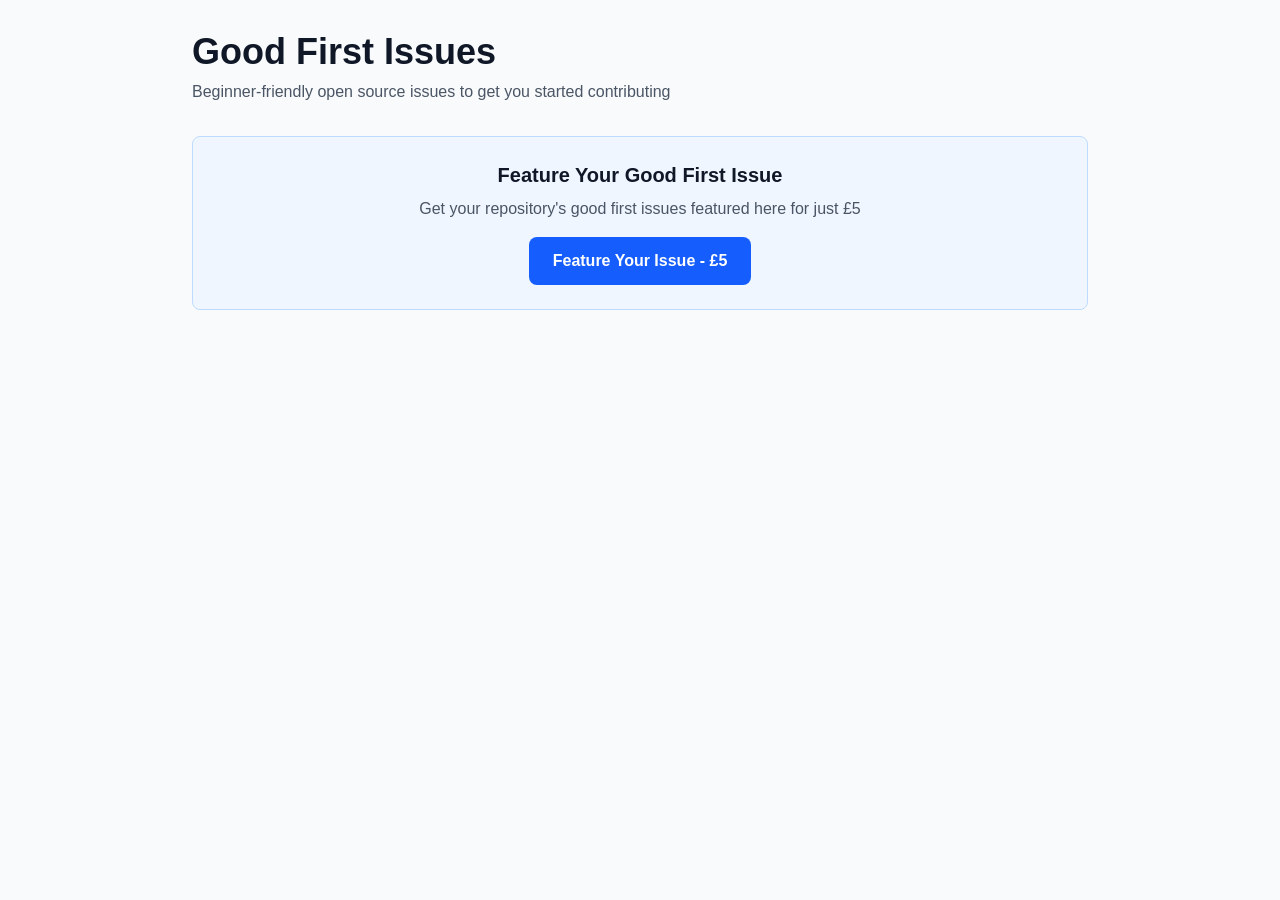
==== index.html @ 492b4069 "Initial commit - GitHub Good First Issues MVP" ====
<!DOCTYPE html><html lang="en" class="geist_a71539c9-module__T19VSG__variable geist_mono_8d43a2aa-module__8Li5zG__variable h-full antialiased"><head><meta charSet="utf-8"/><meta name="viewport" content="width=device-width, initial-scale=1"/><link rel="preload" href="/_next/static/media/797e433ab948586e-s.p.0.q-h669a_dqa.woff2" as="font" crossorigin="" type="font/woff2"/><link rel="preload" href="/_next/static/media/caa3a2e1cccd8315-s.p.16t1db8_9y2o~.woff2" as="font" crossorigin="" type="font/woff2"/><link rel="stylesheet" href="/_next/static/chunks/173tvlt.16i~q.css" data-precedence="next"/><link rel="preload" as="script" fetchPriority="low" href="/_next/static/chunks/0ht900cau6_ur.js"/><script src="/_next/static/chunks/06~f4cvc3b8e~.js" async=""></script><script src="/_next/static/chunks/0n~dq4kpx9xxx.js" async=""></script><script src="/_next/static/chunks/turbopack-0cd6qyn3iwjya.js" async=""></script><script src="/_next/static/chunks/0dbhjjzl8qfwv.js" async=""></script><script src="/_next/static/chunks/0i9~.c8tal5gp.js" async=""></script><meta name="next-size-adjust" content=""/><title>Create Next App</title><meta name="description" content="Generated by create next app"/><link rel="icon" href="/favicon.ico?favicon.0x3dzn~oxb6tn.ico" sizes="256x256" type="image/x-icon"/><script src="/_next/static/chunks/03~yq9q893hmn.js" noModule=""></script></head><body class="min-h-full flex flex-col"><div hidden=""><!--$--><!--/$--></div><div class="min-h-screen bg-gray-50 p-8"><div class="max-w-4xl mx-auto"><h1 class="text-4xl font-bold text-gray-900 mb-2">Good First Issues</h1><p class="text-gray-600 mb-8">Beginner-friendly open source issues to get you started contributing</p><ul class="space-y-4 mb-8"></ul><div class="bg-blue-50 border border-blue-200 rounded-lg p-6 text-center"><h2 class="text-xl font-semibold text-gray-900 mb-2">Feature Your Good First Issue</h2><p class="text-gray-600 mb-4">Get your repository&#x27;s good first issues featured here for just £5</p><a href="https://payhip.com/" target="_blank" rel="noopener noreferrer" class="inline-block bg-blue-600 text-white font-semibold px-6 py-3 rounded-lg hover:bg-blue-700 transition-colors">Feature Your Issue - £5</a></div></div></div><!--$--><!--/$--><script src="/_next/static/chunks/0ht900cau6_ur.js" id="_R_" async=""></script><script>(self.__next_f=self.__next_f||[]).push([0])</script><script>self.__next_f.push([1,"1:\"$Sreact.fragment\"\n2:I[39756,[\"/_next/static/chunks/0dbhjjzl8qfwv.js\"],\"default\"]\n3:I[37457,[\"/_next/static/chunks/0dbhjjzl8qfwv.js\"],\"default\"]\n4:I[47257,[\"/_next/static/chunks/0dbhjjzl8qfwv.js\"],\"ClientPageRoot\"]\n5:I[31713,[\"/_next/static/chunks/0dbhjjzl8qfwv.js\",\"/_next/static/chunks/0i9~.c8tal5gp.js\"],\"default\"]\n8:I[97367,[\"/_next/static/chunks/0dbhjjzl8qfwv.js\"],\"OutletBoundary\"]\n9:\"$Sreact.suspense\"\nb:I[97367,[\"/_next/static/chunks/0dbhjjzl8qfwv.js\"],\"ViewportBoundary\"]\nd:I[97367,[\"/_next/static/chunks/0dbhjjzl8qfwv.js\"],\"MetadataBoundary\"]\nf:I[68027,[\"/_next/static/chunks/0dbhjjzl8qfwv.js\"],\"default\",1]\n:HL[\"/_next/static/chunks/173tvlt.16i~q.css\",\"style\"]\n:HL[\"/_next/static/media/797e433ab948586e-s.p.0.q-h669a_dqa.woff2\",\"font\",{\"crossOrigin\":\"\",\"type\":\"font/woff2\"}]\n:HL[\"/_next/static/media/caa3a2e1cccd8315-s.p.16t1db8_9y2o~.woff2\",\"font\",{\"crossOrigin\":\"\",\"type\":\"font/woff2\"}]\n"])</script><script>self.__next_f.push([1,"0:{\"P\":null,\"c\":[\"\",\"\"],\"q\":\"\",\"i\":false,\"f\":[[[\"\",{\"children\":[\"__PAGE__\",{}]},\"$undefined\",\"$undefined\",16],[[\"$\",\"$1\",\"c\",{\"children\":[[[\"$\",\"link\",\"0\",{\"rel\":\"stylesheet\",\"href\":\"/_next/static/chunks/173tvlt.16i~q.css\",\"precedence\":\"next\",\"crossOrigin\":\"$undefined\",\"nonce\":\"$undefined\"}],[\"$\",\"script\",\"script-0\",{\"src\":\"/_next/static/chunks/0dbhjjzl8qfwv.js\",\"async\":true,\"nonce\":\"$undefined\"}]],[\"$\",\"html\",null,{\"lang\":\"en\",\"className\":\"geist_a71539c9-module__T19VSG__variable geist_mono_8d43a2aa-module__8Li5zG__variable h-full antialiased\",\"children\":[\"$\",\"body\",null,{\"className\":\"min-h-full flex flex-col\",\"children\":[\"$\",\"$L2\",null,{\"parallelRouterKey\":\"children\",\"error\":\"$undefined\",\"errorStyles\":\"$undefined\",\"errorScripts\":\"$undefined\",\"template\":[\"$\",\"$L3\",null,{}],\"templateStyles\":\"$undefined\",\"templateScripts\":\"$undefined\",\"notFound\":[[[\"$\",\"title\",null,{\"children\":\"404: This page could not be found.\"}],[\"$\",\"div\",null,{\"style\":{\"fontFamily\":\"system-ui,\\\"Segoe UI\\\",Roboto,Helvetica,Arial,sans-serif,\\\"Apple Color Emoji\\\",\\\"Segoe UI Emoji\\\"\",\"height\":\"100vh\",\"textAlign\":\"center\",\"display\":\"flex\",\"flexDirection\":\"column\",\"alignItems\":\"center\",\"justifyContent\":\"center\"},\"children\":[\"$\",\"div\",null,{\"children\":[[\"$\",\"style\",null,{\"dangerouslySetInnerHTML\":{\"__html\":\"body{color:#000;background:#fff;margin:0}.next-error-h1{border-right:1px solid rgba(0,0,0,.3)}@media (prefers-color-scheme:dark){body{color:#fff;background:#000}.next-error-h1{border-right:1px solid rgba(255,255,255,.3)}}\"}}],[\"$\",\"h1\",null,{\"className\":\"next-error-h1\",\"style\":{\"display\":\"inline-block\",\"margin\":\"0 20px 0 0\",\"padding\":\"0 23px 0 0\",\"fontSize\":24,\"fontWeight\":500,\"verticalAlign\":\"top\",\"lineHeight\":\"49px\"},\"children\":404}],[\"$\",\"div\",null,{\"style\":{\"display\":\"inline-block\"},\"children\":[\"$\",\"h2\",null,{\"style\":{\"fontSize\":14,\"fontWeight\":400,\"lineHeight\":\"49px\",\"margin\":0},\"children\":\"This page could not be found.\"}]}]]}]}]],[]],\"forbidden\":\"$undefined\",\"unauthorized\":\"$undefined\"}]}]}]]}],{\"children\":[[\"$\",\"$1\",\"c\",{\"children\":[[\"$\",\"$L4\",null,{\"Component\":\"$5\",\"serverProvidedParams\":{\"searchParams\":{},\"params\":{},\"promises\":[\"$@6\",\"$@7\"]}}],[[\"$\",\"script\",\"script-0\",{\"src\":\"/_next/static/chunks/0i9~.c8tal5gp.js\",\"async\":true,\"nonce\":\"$undefined\"}]],[\"$\",\"$L8\",null,{\"children\":[\"$\",\"$9\",null,{\"name\":\"Next.MetadataOutlet\",\"children\":\"$@a\"}]}]]}],{},null,false,null]},null,false,null],[\"$\",\"$1\",\"h\",{\"children\":[null,[\"$\",\"$Lb\",null,{\"children\":\"$Lc\"}],[\"$\",\"div\",null,{\"hidden\":true,\"children\":[\"$\",\"$Ld\",null,{\"children\":[\"$\",\"$9\",null,{\"name\":\"Next.Metadata\",\"children\":\"$Le\"}]}]}],[\"$\",\"meta\",null,{\"name\":\"next-size-adjust\",\"content\":\"\"}]]}],false]],\"m\":\"$undefined\",\"G\":[\"$f\",[[\"$\",\"link\",\"0\",{\"rel\":\"stylesheet\",\"href\":\"/_next/static/chunks/173tvlt.16i~q.css\",\"precedence\":\"next\",\"crossOrigin\":\"$undefined\",\"nonce\":\"$undefined\"}]]],\"S\":true,\"h\":null,\"s\":\"$undefined\",\"l\":\"$undefined\",\"p\":\"$undefined\",\"d\":\"$undefined\",\"b\":\"z_v23D4xzngjSjtcKtTmq\"}\n"])</script><script>self.__next_f.push([1,"6:{}\n7:\"$0:f:0:1:1:children:0:props:children:0:props:serverProvidedParams:params\"\n"])</script><script>self.__next_f.push([1,"c:[[\"$\",\"meta\",\"0\",{\"charSet\":\"utf-8\"}],[\"$\",\"meta\",\"1\",{\"name\":\"viewport\",\"content\":\"width=device-width, initial-scale=1\"}]]\n"])</script><script>self.__next_f.push([1,"10:I[27201,[\"/_next/static/chunks/0dbhjjzl8qfwv.js\"],\"IconMark\"]\na:null\ne:[[\"$\",\"title\",\"0\",{\"children\":\"Create Next App\"}],[\"$\",\"meta\",\"1\",{\"name\":\"description\",\"content\":\"Generated by create next app\"}],[\"$\",\"link\",\"2\",{\"rel\":\"icon\",\"href\":\"/favicon.ico?favicon.0x3dzn~oxb6tn.ico\",\"sizes\":\"256x256\",\"type\":\"image/x-icon\"}],[\"$\",\"$L10\",\"3\",{}]]\n"])</script></body></html>
---- _next/static/chunks/173tvlt.16i~q.css ----
@font-face{font-family:Geist;font-style:normal;font-weight:100 900;font-display:swap;src:url(../media/8a480f0b521d4e75-s.06d3mdzz5bre_.woff2)format("woff2");unicode-range:U+301,U+400-45F,U+490-491,U+4B0-4B1,U+2116}@font-face{font-family:Geist;font-style:normal;font-weight:100 900;font-display:swap;src:url(../media/7178b3e590c64307-s.11.cyxs5p-0z~.woff2)format("woff2");unicode-range:U+100-2BA,U+2BD-2C5,U+2C7-2CC,U+2CE-2D7,U+2DD-2FF,U+304,U+308,U+329,U+1D00-1DBF,U+1E00-1E9F,U+1EF2-1EFF,U+2020,U+20A0-20AB,U+20AD-20C0,U+2113,U+2C60-2C7F,U+A720-A7FF}@font-face{font-family:Geist;font-style:normal;font-weight:100 900;font-display:swap;src:url(../media/caa3a2e1cccd8315-s.p.16t1db8_9y2o~.woff2)format("woff2");unicode-range:U+??,U+131,U+152-153,U+2BB-2BC,U+2C6,U+2DA,U+2DC,U+304,U+308,U+329,U+2000-206F,U+20AC,U+2122,U+2191,U+2193,U+2212,U+2215,U+FEFF,U+FFFD}@font-face{font-family:Geist Fallback;src:local(Arial);ascent-override:95.94%;descent-override:28.16%;line-gap-override:0.0%;size-adjust:104.76%}.geist_a71539c9-module__T19VSG__className{font-family:Geist,Geist Fallback;font-style:normal}.geist_a71539c9-module__T19VSG__variable{--font-geist-sans:"Geist", "Geist Fallback"}
@font-face{font-family:Geist Mono;font-style:normal;font-weight:100 900;font-display:swap;src:url(../media/4fa387ec64143e14-s.0q3udbd2bu5yp.woff2)format("woff2");unicode-range:U+301,U+400-45F,U+490-491,U+4B0-4B1,U+2116}@font-face{font-family:Geist Mono;font-style:normal;font-weight:100 900;font-display:swap;src:url(../media/bbc41e54d2fcbd21-s.0gw~uztddq1df.woff2)format("woff2");unicode-range:U+100-2BA,U+2BD-2C5,U+2C7-2CC,U+2CE-2D7,U+2DD-2FF,U+304,U+308,U+329,U+1D00-1DBF,U+1E00-1E9F,U+1EF2-1EFF,U+2020,U+20A0-20AB,U+20AD-20C0,U+2113,U+2C60-2C7F,U+A720-A7FF}@font-face{font-family:Geist Mono;font-style:normal;font-weight:100 900;font-display:swap;src:url(../media/797e433ab948586e-s.p.0.q-h669a_dqa.woff2)format("woff2");unicode-range:U+??,U+131,U+152-153,U+2BB-2BC,U+2C6,U+2DA,U+2DC,U+304,U+308,U+329,U+2000-206F,U+20AC,U+2122,U+2191,U+2193,U+2212,U+2215,U+FEFF,U+FFFD}@font-face{font-family:Geist Mono Fallback;src:local(Arial);ascent-override:74.67%;descent-override:21.92%;line-gap-override:0.0%;size-adjust:134.59%}.geist_mono_8d43a2aa-module__8Li5zG__className{font-family:Geist Mono,Geist Mono Fallback;font-style:normal}.geist_mono_8d43a2aa-module__8Li5zG__variable{--font-geist-mono:"Geist Mono", "Geist Mono Fallback"}
@layer properties{@supports (((-webkit-hyphens:none)) and (not (margin-trim:inline))) or ((-moz-orient:inline) and (not (color:rgb(from red r g b)))){*,:before,:after,::backdrop{--tw-space-y-reverse:0;--tw-border-style:solid;--tw-font-weight:initial;--tw-shadow:0 0 #0000;--tw-shadow-color:initial;--tw-shadow-alpha:100%;--tw-inset-shadow:0 0 #0000;--tw-inset-shadow-color:initial;--tw-inset-shadow-alpha:100%;--tw-ring-color:initial;--tw-ring-shadow:0 0 #0000;--tw-inset-ring-color:initial;--tw-inset-ring-shadow:0 0 #0000;--tw-ring-inset:initial;--tw-ring-offset-width:0px;--tw-ring-offset-color:#fff;--tw-ring-offset-shadow:0 0 #0000}}}@layer theme{:root,:host{--color-blue-50:#eff6ff;--color-blue-200:#bedbff;--color-blue-600:#155dfc;--color-blue-700:#1447e6;--color-blue-800:#193cb8;--color-gray-50:#f9fafb;--color-gray-600:#4a5565;--color-gray-900:#101828;--color-white:#fff;--spacing:.25rem;--container-4xl:56rem;--text-sm:.875rem;--text-sm--line-height:calc(1.25 / .875);--text-lg:1.125rem;--text-lg--line-height:calc(1.75 / 1.125);--text-xl:1.25rem;--text-xl--line-height:calc(1.75 / 1.25);--text-4xl:2.25rem;--text-4xl--line-height:calc(2.5 / 2.25);--font-weight-semibold:600;--font-weight-bold:700;--radius-lg:.5rem;--default-transition-duration:.15s;--default-transition-timing-function:cubic-bezier(.4, 0, .2, 1);--default-font-family:var(--font-geist-sans);--default-mono-font-family:var(--font-geist-mono)}@supports (color:lab(0% 0 0)){:root,:host{--color-blue-50:lab(96.492% -1.14647 -5.11479);--color-blue-200:lab(86.15% -4.04379 -21.0797);--color-blue-600:lab(44.0605% 29.0279 -86.0352);--color-blue-700:lab(36.9089% 35.0961 -85.6872);--color-blue-800:lab(30.2514% 27.7854 -70.2699);--color-gray-50:lab(98.2596% -.247031 -.706708);--color-gray-600:lab(35.6337% -1.58697 -10.8425);--color-gray-900:lab(8.11897% .811279 -12.254)}}}@layer base{*,:after,:before,::backdrop{box-sizing:border-box;border:0 solid;margin:0;padding:0}::file-selector-button{box-sizing:border-box;border:0 solid;margin:0;padding:0}html,:host{-webkit-text-size-adjust:100%;tab-size:4;line-height:1.5;font-family:var(--default-font-family,ui-sans-serif, system-ui, sans-serif, "Apple Color Emoji", "Segoe UI Emoji", "Segoe UI Symbol", "Noto Color Emoji");font-feature-settings:var(--default-font-feature-settings,normal);font-variation-settings:var(--default-font-variation-settings,normal);-webkit-tap-highlight-color:transparent}hr{height:0;color:inherit;border-top-width:1px}abbr:where([title]){-webkit-text-decoration:underline dotted;text-decoration:underline dotted}h1,h2,h3,h4,h5,h6{font-size:inherit;font-weight:inherit}a{color:inherit;-webkit-text-decoration:inherit;-webkit-text-decoration:inherit;-webkit-text-decoration:inherit;-webkit-text-decoration:inherit;text-decoration:inherit}b,strong{font-weight:bolder}code,kbd,samp,pre{font-family:var(--default-mono-font-family,ui-monospace, SFMono-Regular, Menlo, Monaco, Consolas, "Liberation Mono", "Courier New", monospace);font-feature-settings:var(--default-mono-font-feature-settings,normal);font-variation-settings:var(--default-mono-font-variation-settings,normal);font-size:1em}small{font-size:80%}sub,sup{vertical-align:baseline;font-size:75%;line-height:0;position:relative}sub{bottom:-.25em}sup{top:-.5em}table{text-indent:0;border-color:inherit;border-collapse:collapse}:-moz-focusring{outline:auto}progress{vertical-align:baseline}summary{display:list-item}ol,ul,menu{list-style:none}img,svg,video,canvas,audio,iframe,embed,object{vertical-align:middle;display:block}img,video{max-width:100%;height:auto}button,input,select,optgroup,textarea{font:inherit;font-feature-settings:inherit;font-variation-settings:inherit;letter-spacing:inherit;color:inherit;opacity:1;background-color:#0000;border-radius:0}::file-selector-button{font:inherit;font-feature-settings:inherit;font-variation-settings:inherit;letter-spacing:inherit;color:inherit;opacity:1;background-color:#0000;border-radius:0}:where(select:is([multiple],[size])) optgroup{font-weight:bolder}:where(select:is([multiple],[size])) optgroup option{padding-inline-start:20px}::file-selector-button{margin-inline-end:4px}::placeholder{opacity:1}@supports (not ((-webkit-appearance:-apple-pay-button))) or (contain-intrinsic-size:1px){::placeholder{color:currentColor}@supports (color:color-mix(in lab, red, red)){::placeholder{color:color-mix(in oklab, currentcolor 50%, transparent)}}}textarea{resize:vertical}::-webkit-search-decoration{-webkit-appearance:none}::-webkit-date-and-time-value{min-height:1lh;text-align:inherit}::-webkit-datetime-edit{display:inline-flex}::-webkit-datetime-edit-fields-wrapper{padding:0}::-webkit-datetime-edit{padding-block:0}::-webkit-datetime-edit-year-field{padding-block:0}::-webkit-datetime-edit-month-field{padding-block:0}::-webkit-datetime-edit-day-field{padding-block:0}::-webkit-datetime-edit-hour-field{padding-block:0}::-webkit-datetime-edit-minute-field{padding-block:0}::-webkit-datetime-edit-second-field{padding-block:0}::-webkit-datetime-edit-millisecond-field{padding-block:0}::-webkit-datetime-edit-meridiem-field{padding-block:0}::-webkit-calendar-picker-indicator{line-height:1}:-moz-ui-invalid{box-shadow:none}button,input:where([type=button],[type=reset],[type=submit]){appearance:button}::file-selector-button{appearance:button}::-webkit-inner-spin-button{height:auto}::-webkit-outer-spin-button{height:auto}[hidden]:where(:not([hidden=until-found])){display:none!important}}@layer components;@layer utilities{.start{inset-inline-start:var(--spacing)}.mx-auto{margin-inline:auto}.mt-1{margin-top:calc(var(--spacing) * 1)}.mb-2{margin-bottom:calc(var(--spacing) * 2)}.mb-4{margin-bottom:calc(var(--spacing) * 4)}.mb-8{margin-bottom:calc(var(--spacing) * 8)}.flex{display:flex}.inline-block{display:inline-block}.h-full{height:100%}.min-h-full{min-height:100%}.min-h-screen{min-height:100vh}.max-w-4xl{max-width:var(--container-4xl)}.flex-col{flex-direction:column}:where(.space-y-4>:not(:last-child)){--tw-space-y-reverse:0;margin-block-start:calc(calc(var(--spacing) * 4) * var(--tw-space-y-reverse));margin-block-end:calc(calc(var(--spacing) * 4) * calc(1 - var(--tw-space-y-reverse)))}.rounded-lg{border-radius:var(--radius-lg)}.border{border-style:var(--tw-border-style);border-width:1px}.border-blue-200{border-color:var(--color-blue-200)}.bg-blue-50{background-color:var(--color-blue-50)}.bg-blue-600{background-color:var(--color-blue-600)}.bg-gray-50{background-color:var(--color-gray-50)}.bg-white{background-color:var(--color-white)}.p-4{padding:calc(var(--spacing) * 4)}.p-6{padding:calc(var(--spacing) * 6)}.p-8{padding:calc(var(--spacing) * 8)}.px-6{padding-inline:calc(var(--spacing) * 6)}.py-3{padding-block:calc(var(--spacing) * 3)}.text-center{text-align:center}.text-4xl{font-size:var(--text-4xl);line-height:var(--tw-leading,var(--text-4xl--line-height))}.text-lg{font-size:var(--text-lg);line-height:var(--tw-leading,var(--text-lg--line-height))}.text-sm{font-size:var(--text-sm);line-height:var(--tw-leading,var(--text-sm--line-height))}.text-xl{font-size:var(--text-xl);line-height:var(--tw-leading,var(--text-xl--line-height))}.font-bold{--tw-font-weight:var(--font-weight-bold);font-weight:var(--font-weight-bold)}.font-semibold{--tw-font-weight:var(--font-weight-semibold);font-weight:var(--font-weight-semibold)}.text-blue-600{color:var(--color-blue-600)}.text-gray-600{color:var(--color-gray-600)}.text-gray-900{color:var(--color-gray-900)}.text-white{color:var(--color-white)}.antialiased{-webkit-font-smoothing:antialiased;-moz-osx-font-smoothing:grayscale}.shadow-sm{--tw-shadow:0 1px 3px 0 var(--tw-shadow-color,#0000001a), 0 1px 2px -1px var(--tw-shadow-color,#0000001a);box-shadow:var(--tw-inset-shadow), var(--tw-inset-ring-shadow), var(--tw-ring-offset-shadow), var(--tw-ring-shadow), var(--tw-shadow)}.transition-colors{transition-property:color,background-color,border-color,outline-color,text-decoration-color,fill,stroke,--tw-gradient-from,--tw-gradient-via,--tw-gradient-to;transition-timing-function:var(--tw-ease,var(--default-transition-timing-function));transition-duration:var(--tw-duration,var(--default-transition-duration))}.transition-shadow{transition-property:box-shadow;transition-timing-function:var(--tw-ease,var(--default-transition-timing-function));transition-duration:var(--tw-duration,var(--default-transition-duration))}@media (hover:hover){.hover\:bg-blue-700:hover{background-color:var(--color-blue-700)}.hover\:text-blue-800:hover{color:var(--color-blue-800)}.hover\:shadow-md:hover{--tw-shadow:0 4px 6px -1px var(--tw-shadow-color,#0000001a), 0 2px 4px -2px var(--tw-shadow-color,#0000001a);box-shadow:var(--tw-inset-shadow), var(--tw-inset-ring-shadow), var(--tw-ring-offset-shadow), var(--tw-ring-shadow), var(--tw-shadow)}}}:root{--background:#fff;--foreground:#171717}@media (prefers-color-scheme:dark){:root{--background:#0a0a0a;--foreground:#ededed}}body{background:var(--background);color:var(--foreground);font-family:Arial,Helvetica,sans-serif}@property --tw-space-y-reverse{syntax:"*";inherits:false;initial-value:0}@property --tw-border-style{syntax:"*";inherits:false;initial-value:solid}@property --tw-font-weight{syntax:"*";inherits:false}@property --tw-shadow{syntax:"*";inherits:false;initial-value:0 0 #0000}@property --tw-shadow-color{syntax:"*";inherits:false}@property --tw-shadow-alpha{syntax:"<percentage>";inherits:false;initial-value:100%}@property --tw-inset-shadow{syntax:"*";inherits:false;initial-value:0 0 #0000}@property --tw-inset-shadow-color{syntax:"*";inherits:false}@property --tw-inset-shadow-alpha{syntax:"<percentage>";inherits:false;initial-value:100%}@property --tw-ring-color{syntax:"*";inherits:false}@property --tw-ring-shadow{syntax:"*";inherits:false;initial-value:0 0 #0000}@property --tw-inset-ring-color{syntax:"*";inherits:false}@property --tw-inset-ring-shadow{syntax:"*";inherits:false;initial-value:0 0 #0000}@property --tw-ring-inset{syntax:"*";inherits:false}@property --tw-ring-offset-width{syntax:"<length>";inherits:false;initial-value:0}@property --tw-ring-offset-color{syntax:"*";inherits:false;initial-value:#fff}@property --tw-ring-offset-shadow{syntax:"*";inherits:false;initial-value:0 0 #0000}
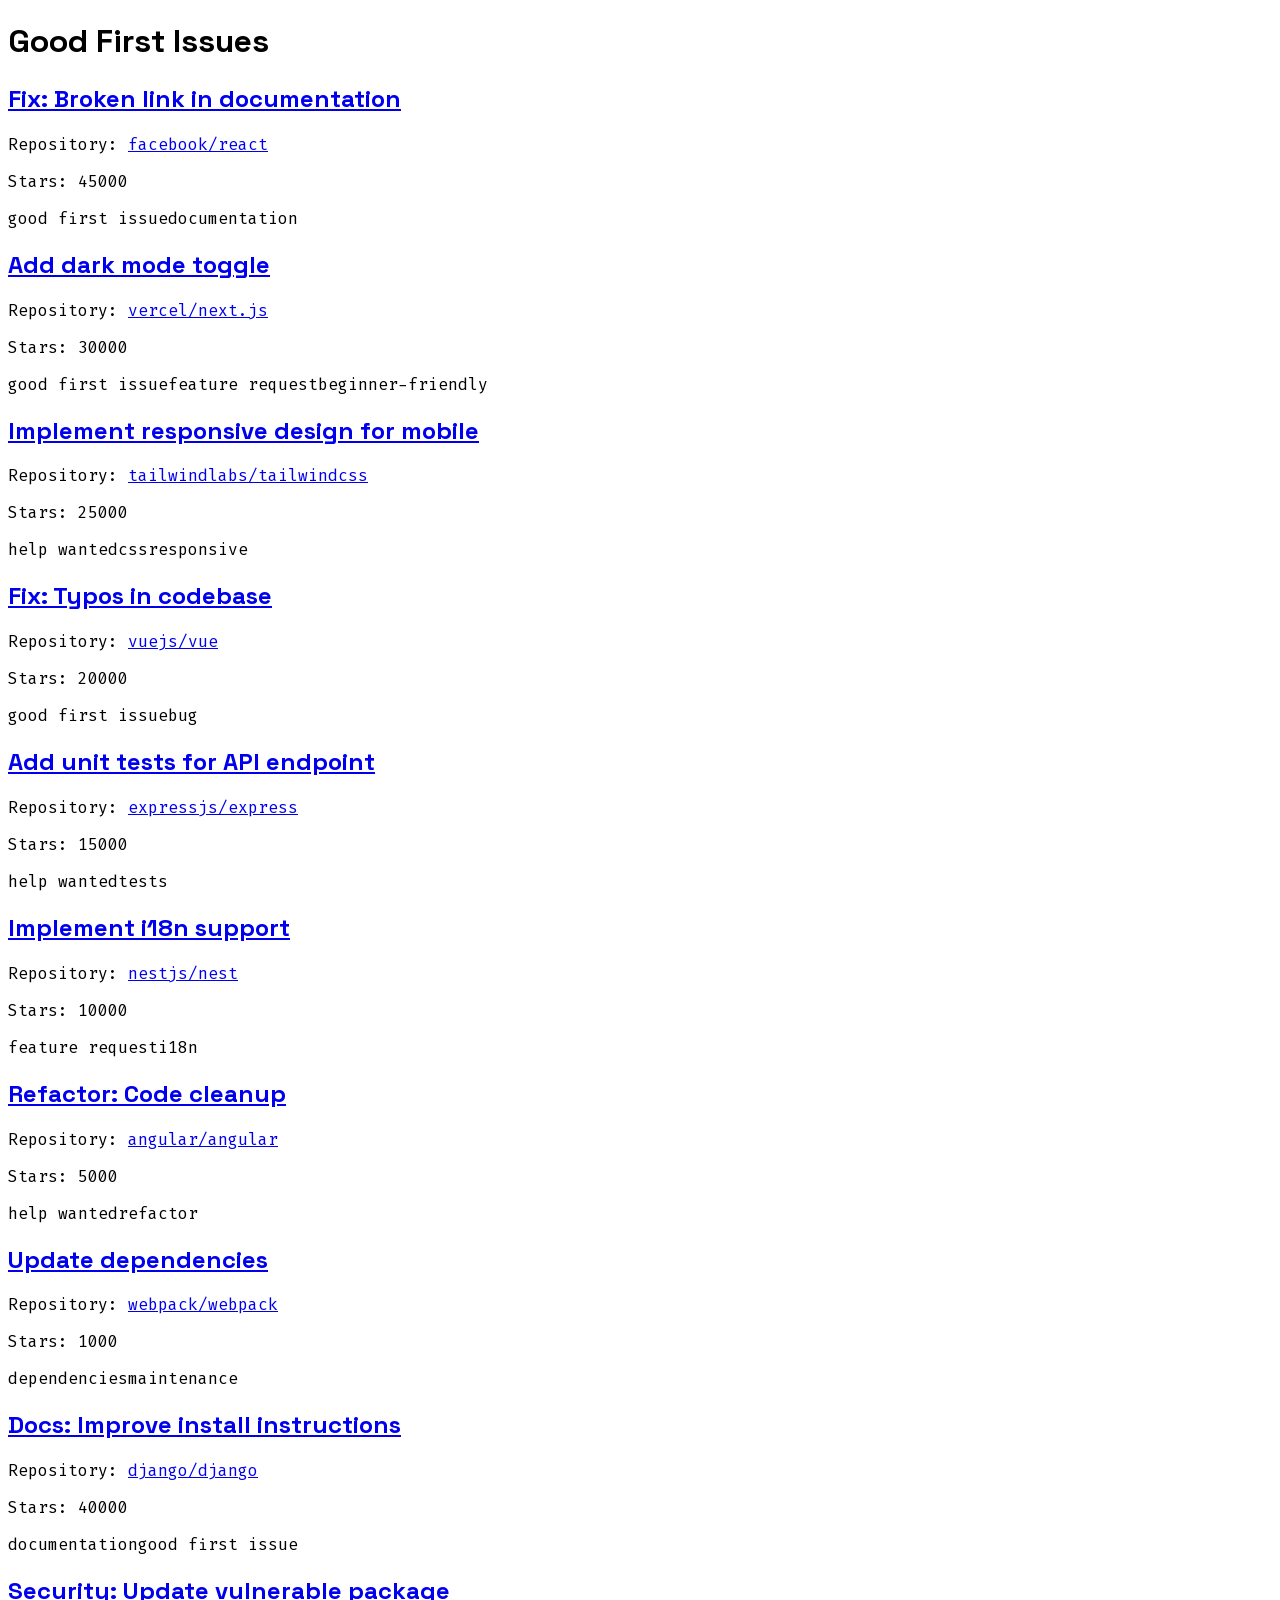
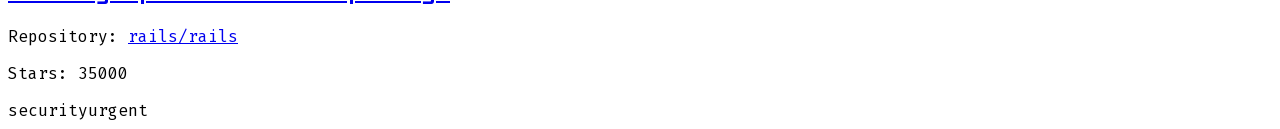
==== commit 054b3e2f: "Updates" ====
--- a/index.html
+++ b/index.html
@@ -1 +1 @@
-<!DOCTYPE html><html lang="en" class="geist_a71539c9-module__T19VSG__variable geist_mono_8d43a2aa-module__8Li5zG__variable h-full antialiased"><head><meta charSet="utf-8"/><meta name="viewport" content="width=device-width, initial-scale=1"/><link rel="preload" href="/_next/static/media/797e433ab948586e-s.p.0.q-h669a_dqa.woff2" as="font" crossorigin="" type="font/woff2"/><link rel="preload" href="/_next/static/media/caa3a2e1cccd8315-s.p.16t1db8_9y2o~.woff2" as="font" crossorigin="" type="font/woff2"/><link rel="stylesheet" href="/_next/static/chunks/173tvlt.16i~q.css" data-precedence="next"/><link rel="preload" as="script" fetchPriority="low" href="/_next/static/chunks/0ht900cau6_ur.js"/><script src="/_next/static/chunks/06~f4cvc3b8e~.js" async=""></script><script src="/_next/static/chunks/0n~dq4kpx9xxx.js" async=""></script><script src="/_next/static/chunks/turbopack-0cd6qyn3iwjya.js" async=""></script><script src="/_next/static/chunks/0dbhjjzl8qfwv.js" async=""></script><script src="/_next/static/chunks/0i9~.c8tal5gp.js" async=""></script><meta name="next-size-adjust" content=""/><title>Create Next App</title><meta name="description" content="Generated by create next app"/><link rel="icon" href="/favicon.ico?favicon.0x3dzn~oxb6tn.ico" sizes="256x256" type="image/x-icon"/><script src="/_next/static/chunks/03~yq9q893hmn.js" noModule=""></script></head><body class="min-h-full flex flex-col"><div hidden=""><!--$--><!--/$--></div><div class="min-h-screen bg-gray-50 p-8"><div class="max-w-4xl mx-auto"><h1 class="text-4xl font-bold text-gray-900 mb-2">Good First Issues</h1><p class="text-gray-600 mb-8">Beginner-friendly open source issues to get you started contributing</p><ul class="space-y-4 mb-8"></ul><div class="bg-blue-50 border border-blue-200 rounded-lg p-6 text-center"><h2 class="text-xl font-semibold text-gray-900 mb-2">Feature Your Good First Issue</h2><p class="text-gray-600 mb-4">Get your repository&#x27;s good first issues featured here for just £5</p><a href="https://payhip.com/" target="_blank" rel="noopener noreferrer" class="inline-block bg-blue-600 text-white font-semibold px-6 py-3 rounded-lg hover:bg-blue-700 transition-colors">Feature Your Issue - £5</a></div></div></div><!--$--><!--/$--><script src="/_next/static/chunks/0ht900cau6_ur.js" id="_R_" async=""></script><script>(self.__next_f=self.__next_f||[]).push([0])</script><script>self.__next_f.push([1,"1:\"$Sreact.fragment\"\n2:I[39756,[\"/_next/static/chunks/0dbhjjzl8qfwv.js\"],\"default\"]\n3:I[37457,[\"/_next/static/chunks/0dbhjjzl8qfwv.js\"],\"default\"]\n4:I[47257,[\"/_next/static/chunks/0dbhjjzl8qfwv.js\"],\"ClientPageRoot\"]\n5:I[31713,[\"/_next/static/chunks/0dbhjjzl8qfwv.js\",\"/_next/static/chunks/0i9~.c8tal5gp.js\"],\"default\"]\n8:I[97367,[\"/_next/static/chunks/0dbhjjzl8qfwv.js\"],\"OutletBoundary\"]\n9:\"$Sreact.suspense\"\nb:I[97367,[\"/_next/static/chunks/0dbhjjzl8qfwv.js\"],\"ViewportBoundary\"]\nd:I[97367,[\"/_next/static/chunks/0dbhjjzl8qfwv.js\"],\"MetadataBoundary\"]\nf:I[68027,[\"/_next/static/chunks/0dbhjjzl8qfwv.js\"],\"default\",1]\n:HL[\"/_next/static/chunks/173tvlt.16i~q.css\",\"style\"]\n:HL[\"/_next/static/media/797e433ab948586e-s.p.0.q-h669a_dqa.woff2\",\"font\",{\"crossOrigin\":\"\",\"type\":\"font/woff2\"}]\n:HL[\"/_next/static/media/caa3a2e1cccd8315-s.p.16t1db8_9y2o~.woff2\",\"font\",{\"crossOrigin\":\"\",\"type\":\"font/woff2\"}]\n"])</script><script>self.__next_f.push([1,"0:{\"P\":null,\"c\":[\"\",\"\"],\"q\":\"\",\"i\":false,\"f\":[[[\"\",{\"children\":[\"__PAGE__\",{}]},\"$undefined\",\"$undefined\",16],[[\"$\",\"$1\",\"c\",{\"children\":[[[\"$\",\"link\",\"0\",{\"rel\":\"stylesheet\",\"href\":\"/_next/static/chunks/173tvlt.16i~q.css\",\"precedence\":\"next\",\"crossOrigin\":\"$undefined\",\"nonce\":\"$undefined\"}],[\"$\",\"script\",\"script-0\",{\"src\":\"/_next/static/chunks/0dbhjjzl8qfwv.js\",\"async\":true,\"nonce\":\"$undefined\"}]],[\"$\",\"html\",null,{\"lang\":\"en\",\"className\":\"geist_a71539c9-module__T19VSG__variable geist_mono_8d43a2aa-module__8Li5zG__variable h-full antialiased\",\"children\":[\"$\",\"body\",null,{\"className\":\"min-h-full flex flex-col\",\"children\":[\"$\",\"$L2\",null,{\"parallelRouterKey\":\"children\",\"error\":\"$undefined\",\"errorStyles\":\"$undefined\",\"errorScripts\":\"$undefined\",\"template\":[\"$\",\"$L3\",null,{}],\"templateStyles\":\"$undefined\",\"templateScripts\":\"$undefined\",\"notFound\":[[[\"$\",\"title\",null,{\"children\":\"404: This page could not be found.\"}],[\"$\",\"div\",null,{\"style\":{\"fontFamily\":\"system-ui,\\\"Segoe UI\\\",Roboto,Helvetica,Arial,sans-serif,\\\"Apple Color Emoji\\\",\\\"Segoe UI Emoji\\\"\",\"height\":\"100vh\",\"textAlign\":\"center\",\"display\":\"flex\",\"flexDirection\":\"column\",\"alignItems\":\"center\",\"justifyContent\":\"center\"},\"children\":[\"$\",\"div\",null,{\"children\":[[\"$\",\"style\",null,{\"dangerouslySetInnerHTML\":{\"__html\":\"body{color:#000;background:#fff;margin:0}.next-error-h1{border-right:1px solid rgba(0,0,0,.3)}@media (prefers-color-scheme:dark){body{color:#fff;background:#000}.next-error-h1{border-right:1px solid rgba(255,255,255,.3)}}\"}}],[\"$\",\"h1\",null,{\"className\":\"next-error-h1\",\"style\":{\"display\":\"inline-block\",\"margin\":\"0 20px 0 0\",\"padding\":\"0 23px 0 0\",\"fontSize\":24,\"fontWeight\":500,\"verticalAlign\":\"top\",\"lineHeight\":\"49px\"},\"children\":404}],[\"$\",\"div\",null,{\"style\":{\"display\":\"inline-block\"},\"children\":[\"$\",\"h2\",null,{\"style\":{\"fontSize\":14,\"fontWeight\":400,\"lineHeight\":\"49px\",\"margin\":0},\"children\":\"This page could not be found.\"}]}]]}]}]],[]],\"forbidden\":\"$undefined\",\"unauthorized\":\"$undefined\"}]}]}]]}],{\"children\":[[\"$\",\"$1\",\"c\",{\"children\":[[\"$\",\"$L4\",null,{\"Component\":\"$5\",\"serverProvidedParams\":{\"searchParams\":{},\"params\":{},\"promises\":[\"$@6\",\"$@7\"]}}],[[\"$\",\"script\",\"script-0\",{\"src\":\"/_next/static/chunks/0i9~.c8tal5gp.js\",\"async\":true,\"nonce\":\"$undefined\"}]],[\"$\",\"$L8\",null,{\"children\":[\"$\",\"$9\",null,{\"name\":\"Next.MetadataOutlet\",\"children\":\"$@a\"}]}]]}],{},null,false,null]},null,false,null],[\"$\",\"$1\",\"h\",{\"children\":[null,[\"$\",\"$Lb\",null,{\"children\":\"$Lc\"}],[\"$\",\"div\",null,{\"hidden\":true,\"children\":[\"$\",\"$Ld\",null,{\"children\":[\"$\",\"$9\",null,{\"name\":\"Next.Metadata\",\"children\":\"$Le\"}]}]}],[\"$\",\"meta\",null,{\"name\":\"next-size-adjust\",\"content\":\"\"}]]}],false]],\"m\":\"$undefined\",\"G\":[\"$f\",[[\"$\",\"link\",\"0\",{\"rel\":\"stylesheet\",\"href\":\"/_next/static/chunks/173tvlt.16i~q.css\",\"precedence\":\"next\",\"crossOrigin\":\"$undefined\",\"nonce\":\"$undefined\"}]]],\"S\":true,\"h\":null,\"s\":\"$undefined\",\"l\":\"$undefined\",\"p\":\"$undefined\",\"d\":\"$undefined\",\"b\":\"z_v23D4xzngjSjtcKtTmq\"}\n"])</script><script>self.__next_f.push([1,"6:{}\n7:\"$0:f:0:1:1:children:0:props:children:0:props:serverProvidedParams:params\"\n"])</script><script>self.__next_f.push([1,"c:[[\"$\",\"meta\",\"0\",{\"charSet\":\"utf-8\"}],[\"$\",\"meta\",\"1\",{\"name\":\"viewport\",\"content\":\"width=device-width, initial-scale=1\"}]]\n"])</script><script>self.__next_f.push([1,"10:I[27201,[\"/_next/static/chunks/0dbhjjzl8qfwv.js\"],\"IconMark\"]\na:null\ne:[[\"$\",\"title\",\"0\",{\"children\":\"Create Next App\"}],[\"$\",\"meta\",\"1\",{\"name\":\"description\",\"content\":\"Generated by create next app\"}],[\"$\",\"link\",\"2\",{\"rel\":\"icon\",\"href\":\"/favicon.ico?favicon.0x3dzn~oxb6tn.ico\",\"sizes\":\"256x256\",\"type\":\"image/x-icon\"}],[\"$\",\"$L10\",\"3\",{}]]\n"])</script></body></html>+<!DOCTYPE html><html lang="en" class="space_grotesk_e6988195-module__RNs2Mq__variable fira_code_a166c59a-module__Tv_4pG__variable h-full antialiased"><head><meta charSet="utf-8"/><meta name="viewport" content="width=device-width, initial-scale=1"/><link rel="preload" href="/_next/static/media/0c89a48fa5027cee-s.p.0rd3rjvnnhw7n.woff2" as="font" crossorigin="" type="font/woff2"/><link rel="preload" href="/_next/static/media/b8b552e8609c5636-s.p.0vinx1niofu4y.woff2" as="font" crossorigin="" type="font/woff2"/><link rel="stylesheet" href="/_next/static/chunks/0w29tf.-h9ffe.css" data-precedence="next"/><link rel="preload" as="script" fetchPriority="low" href="/_next/static/chunks/0ht900cau6_ur.js"/><script src="/_next/static/chunks/06~f4cvc3b8e~.js" async=""></script><script src="/_next/static/chunks/0n~dq4kpx9xxx.js" async=""></script><script src="/_next/static/chunks/turbopack-0cd6qyn3iwjya.js" async=""></script><script src="/_next/static/chunks/0dbhjjzl8qfwv.js" async=""></script><script src="/_next/static/chunks/0hof9wyu44e6x.js" async=""></script><meta name="next-size-adjust" content=""/><title>Good First Issues</title><meta name="description" content="A curated list of GitHub issues for new contributors."/><link rel="icon" href="/favicon.ico?favicon.0x3dzn~oxb6tn.ico" sizes="256x256" type="image/x-icon"/><script src="/_next/static/chunks/03~yq9q893hmn.js" noModule=""></script></head><body class="min-h-full flex flex-col"><div hidden=""><!--$--><!--/$--></div><div class="jsx-220cbce95481b723 flex flex-col flex-1 items-center justify-center bg-color-bg dark:bg-color-bg text-color-text"><main class="jsx-220cbce95481b723 flex flex-1 w-full max-w-3xl flex-col items-center justify-between py-32 px-16 bg-color-surface dark:bg-color-surface sm:items-start"><h1 class="jsx-220cbce95481b723 text-3xl font-bold mb-8">Good First Issues</h1><div class="jsx-220cbce95481b723 text-center"><div class="jsx-220cbce95481b723 animate-bounce text-6xl">🕳️</div><p class="jsx-220cbce95481b723 text-lg">No good first issues found right now.   <a href="#" class="jsx-220cbce95481b723 text-teal-300 hover:underline">Add your own repo!</a></p></div></main></div><!--$--><!--/$--><script src="/_next/static/chunks/0ht900cau6_ur.js" id="_R_" async=""></script><script>(self.__next_f=self.__next_f||[]).push([0])</script><script>self.__next_f.push([1,"1:\"$Sreact.fragment\"\n2:I[39756,[\"/_next/static/chunks/0dbhjjzl8qfwv.js\"],\"default\"]\n3:I[37457,[\"/_next/static/chunks/0dbhjjzl8qfwv.js\"],\"default\"]\n4:I[47257,[\"/_next/static/chunks/0dbhjjzl8qfwv.js\"],\"ClientPageRoot\"]\n5:I[31713,[\"/_next/static/chunks/0dbhjjzl8qfwv.js\",\"/_next/static/chunks/0hof9wyu44e6x.js\"],\"default\"]\n8:I[97367,[\"/_next/static/chunks/0dbhjjzl8qfwv.js\"],\"OutletBoundary\"]\n9:\"$Sreact.suspense\"\nb:I[97367,[\"/_next/static/chunks/0dbhjjzl8qfwv.js\"],\"ViewportBoundary\"]\nd:I[97367,[\"/_next/static/chunks/0dbhjjzl8qfwv.js\"],\"MetadataBoundary\"]\nf:I[68027,[\"/_next/static/chunks/0dbhjjzl8qfwv.js\"],\"default\",1]\n:HL[\"/_next/static/chunks/0w29tf.-h9ffe.css\",\"style\"]\n:HL[\"/_next/static/media/0c89a48fa5027cee-s.p.0rd3rjvnnhw7n.woff2\",\"font\",{\"crossOrigin\":\"\",\"type\":\"font/woff2\"}]\n:HL[\"/_next/static/media/b8b552e8609c5636-s.p.0vinx1niofu4y.woff2\",\"font\",{\"crossOrigin\":\"\",\"type\":\"font/woff2\"}]\n"])</script><script>self.__next_f.push([1,"0:{\"P\":null,\"c\":[\"\",\"\"],\"q\":\"\",\"i\":false,\"f\":[[[\"\",{\"children\":[\"__PAGE__\",{}]},\"$undefined\",\"$undefined\",16],[[\"$\",\"$1\",\"c\",{\"children\":[[[\"$\",\"link\",\"0\",{\"rel\":\"stylesheet\",\"href\":\"/_next/static/chunks/0w29tf.-h9ffe.css\",\"precedence\":\"next\",\"crossOrigin\":\"$undefined\",\"nonce\":\"$undefined\"}],[\"$\",\"script\",\"script-0\",{\"src\":\"/_next/static/chunks/0dbhjjzl8qfwv.js\",\"async\":true,\"nonce\":\"$undefined\"}]],[\"$\",\"html\",null,{\"lang\":\"en\",\"className\":\"space_grotesk_e6988195-module__RNs2Mq__variable fira_code_a166c59a-module__Tv_4pG__variable h-full antialiased\",\"children\":[\"$\",\"body\",null,{\"className\":\"min-h-full flex flex-col\",\"children\":[\"$\",\"$L2\",null,{\"parallelRouterKey\":\"children\",\"error\":\"$undefined\",\"errorStyles\":\"$undefined\",\"errorScripts\":\"$undefined\",\"template\":[\"$\",\"$L3\",null,{}],\"templateStyles\":\"$undefined\",\"templateScripts\":\"$undefined\",\"notFound\":[[[\"$\",\"title\",null,{\"children\":\"404: This page could not be found.\"}],[\"$\",\"div\",null,{\"style\":{\"fontFamily\":\"system-ui,\\\"Segoe UI\\\",Roboto,Helvetica,Arial,sans-serif,\\\"Apple Color Emoji\\\",\\\"Segoe UI Emoji\\\"\",\"height\":\"100vh\",\"textAlign\":\"center\",\"display\":\"flex\",\"flexDirection\":\"column\",\"alignItems\":\"center\",\"justifyContent\":\"center\"},\"children\":[\"$\",\"div\",null,{\"children\":[[\"$\",\"style\",null,{\"dangerouslySetInnerHTML\":{\"__html\":\"body{color:#000;background:#fff;margin:0}.next-error-h1{border-right:1px solid rgba(0,0,0,.3)}@media (prefers-color-scheme:dark){body{color:#fff;background:#000}.next-error-h1{border-right:1px solid rgba(255,255,255,.3)}}\"}}],[\"$\",\"h1\",null,{\"className\":\"next-error-h1\",\"style\":{\"display\":\"inline-block\",\"margin\":\"0 20px 0 0\",\"padding\":\"0 23px 0 0\",\"fontSize\":24,\"fontWeight\":500,\"verticalAlign\":\"top\",\"lineHeight\":\"49px\"},\"children\":404}],[\"$\",\"div\",null,{\"style\":{\"display\":\"inline-block\"},\"children\":[\"$\",\"h2\",null,{\"style\":{\"fontSize\":14,\"fontWeight\":400,\"lineHeight\":\"49px\",\"margin\":0},\"children\":\"This page could not be found.\"}]}]]}]}]],[]],\"forbidden\":\"$undefined\",\"unauthorized\":\"$undefined\"}]}]}]]}],{\"children\":[[\"$\",\"$1\",\"c\",{\"children\":[[\"$\",\"$L4\",null,{\"Component\":\"$5\",\"serverProvidedParams\":{\"searchParams\":{},\"params\":{},\"promises\":[\"$@6\",\"$@7\"]}}],[[\"$\",\"script\",\"script-0\",{\"src\":\"/_next/static/chunks/0hof9wyu44e6x.js\",\"async\":true,\"nonce\":\"$undefined\"}]],[\"$\",\"$L8\",null,{\"children\":[\"$\",\"$9\",null,{\"name\":\"Next.MetadataOutlet\",\"children\":\"$@a\"}]}]]}],{},null,false,null]},null,false,null],[\"$\",\"$1\",\"h\",{\"children\":[null,[\"$\",\"$Lb\",null,{\"children\":\"$Lc\"}],[\"$\",\"div\",null,{\"hidden\":true,\"children\":[\"$\",\"$Ld\",null,{\"children\":[\"$\",\"$9\",null,{\"name\":\"Next.Metadata\",\"children\":\"$Le\"}]}]}],[\"$\",\"meta\",null,{\"name\":\"next-size-adjust\",\"content\":\"\"}]]}],false]],\"m\":\"$undefined\",\"G\":[\"$f\",[[\"$\",\"link\",\"0\",{\"rel\":\"stylesheet\",\"href\":\"/_next/static/chunks/0w29tf.-h9ffe.css\",\"precedence\":\"next\",\"crossOrigin\":\"$undefined\",\"nonce\":\"$undefined\"}]]],\"S\":true,\"h\":null,\"s\":\"$undefined\",\"l\":\"$undefined\",\"p\":\"$undefined\",\"d\":\"$undefined\",\"b\":\"9n7n945Gna9Z1qUJk3H96\"}\n"])</script><script>self.__next_f.push([1,"6:{}\n7:\"$0:f:0:1:1:children:0:props:children:0:props:serverProvidedParams:params\"\n"])</script><script>self.__next_f.push([1,"c:[[\"$\",\"meta\",\"0\",{\"charSet\":\"utf-8\"}],[\"$\",\"meta\",\"1\",{\"name\":\"viewport\",\"content\":\"width=device-width, initial-scale=1\"}]]\n"])</script><script>self.__next_f.push([1,"10:I[27201,[\"/_next/static/chunks/0dbhjjzl8qfwv.js\"],\"IconMark\"]\na:null\ne:[[\"$\",\"title\",\"0\",{\"children\":\"Good First Issues\"}],[\"$\",\"meta\",\"1\",{\"name\":\"description\",\"content\":\"A curated list of GitHub issues for new contributors.\"}],[\"$\",\"link\",\"2\",{\"rel\":\"icon\",\"href\":\"/favicon.ico?favicon.0x3dzn~oxb6tn.ico\",\"sizes\":\"256x256\",\"type\":\"image/x-icon\"}],[\"$\",\"$L10\",\"3\",{}]]\n"])</script></body></html>
--- a/_next/static/chunks/0w29tf.-h9ffe.css
+++ b/_next/static/chunks/0w29tf.-h9ffe.css
@@ -0,0 +1,2 @@
+@font-face{font-family:Space Grotesk;font-style:normal;font-weight:300 700;font-display:swap;src:url(../media/32687112bd2dd8db-s.0gspg~~t9nou8.woff2)format("woff2");unicode-range:U+102-103,U+110-111,U+128-129,U+168-169,U+1A0-1A1,U+1AF-1B0,U+300-301,U+303-304,U+308-309,U+323,U+329,U+1EA0-1EF9,U+20AB}@font-face{font-family:Space Grotesk;font-style:normal;font-weight:300 700;font-display:swap;src:url(../media/28868e710e86be81-s.0rx81dn62y51_.woff2)format("woff2");unicode-range:U+100-2BA,U+2BD-2C5,U+2C7-2CC,U+2CE-2D7,U+2DD-2FF,U+304,U+308,U+329,U+1D00-1DBF,U+1E00-1E9F,U+1EF2-1EFF,U+2020,U+20A0-20AB,U+20AD-20C0,U+2113,U+2C60-2C7F,U+A720-A7FF}@font-face{font-family:Space Grotesk;font-style:normal;font-weight:300 700;font-display:swap;src:url(../media/0c89a48fa5027cee-s.p.0rd3rjvnnhw7n.woff2)format("woff2");unicode-range:U+??,U+131,U+152-153,U+2BB-2BC,U+2C6,U+2DA,U+2DC,U+304,U+308,U+329,U+2000-206F,U+20AC,U+2122,U+2191,U+2193,U+2212,U+2215,U+FEFF,U+FFFD}@font-face{font-family:Space Grotesk Fallback;src:local(Arial);ascent-override:89.71%;descent-override:26.62%;line-gap-override:0.0%;size-adjust:109.69%}.space_grotesk_e6988195-module__RNs2Mq__className{font-family:Space Grotesk,Space Grotesk Fallback;font-style:normal}.space_grotesk_e6988195-module__RNs2Mq__variable{--font-space-grotesk:"Space Grotesk", "Space Grotesk Fallback"}
+@font-face{font-family:Fira Code;font-style:normal;font-weight:300 700;font-display:swap;src:url(../media/88731e1a74492905-s.093kp-ivx0g2f.woff2)format("woff2");unicode-range:U+460-52F,U+1C80-1C8A,U+20B4,U+2DE0-2DFF,U+A640-A69F,U+FE2E-FE2F}@font-face{font-family:Fira Code;font-style:normal;font-weight:300 700;font-display:swap;src:url(../media/861011d7404b02f6-s.0.xm8qlf5_315.woff2)format("woff2");unicode-range:U+301,U+400-45F,U+490-491,U+4B0-4B1,U+2116}@font-face{font-family:Fira Code;font-style:normal;font-weight:300 700;font-display:swap;src:url(../media/3381337b621a9a6a-s.064fjoont5c7t.woff2)format("woff2");unicode-range:U+1F??}@font-face{font-family:Fira Code;font-style:normal;font-weight:300 700;font-display:swap;src:url(../media/5413d6e6d8960ee4-s.05vzz1snb6e.m.woff2)format("woff2");unicode-range:U+370-377,U+37A-37F,U+384-38A,U+38C,U+38E-3A1,U+3A3-3FF}@font-face{font-family:Fira Code;font-style:normal;font-weight:300 700;font-display:swap;src:url(../media/0951afe60dbf5d36-s.04q-sk9kar98f.woff2)format("woff2");unicode-range:U+2000-2001,U+2004-2008,U+200A,U+23B8-23BD,U+2500-259F}@font-face{font-family:Fira Code;font-style:normal;font-weight:300 700;font-display:swap;src:url(../media/97e7b204180d1274-s.15almw42k3wem.woff2)format("woff2");unicode-range:U+100-2BA,U+2BD-2C5,U+2C7-2CC,U+2CE-2D7,U+2DD-2FF,U+304,U+308,U+329,U+1D00-1DBF,U+1E00-1E9F,U+1EF2-1EFF,U+2020,U+20A0-20AB,U+20AD-20C0,U+2113,U+2C60-2C7F,U+A720-A7FF}@font-face{font-family:Fira Code;font-style:normal;font-weight:300 700;font-display:swap;src:url(../media/b8b552e8609c5636-s.p.0vinx1niofu4y.woff2)format("woff2");unicode-range:U+??,U+131,U+152-153,U+2BB-2BC,U+2C6,U+2DA,U+2DC,U+304,U+308,U+329,U+2000-206F,U+20AC,U+2122,U+2191,U+2193,U+2212,U+2215,U+FEFF,U+FFFD}@font-face{font-family:Fira Code Fallback;src:local(Arial);ascent-override:73.56%;descent-override:23.92%;line-gap-override:0.0%;size-adjust:134.59%}.fira_code_a166c59a-module__Tv_4pG__className{font-family:Fira Code,Fira Code Fallback;font-style:normal}.fira_code_a166c59a-module__Tv_4pG__variable{--font-fira-code:"Fira Code", "Fira Code Fallback"}
